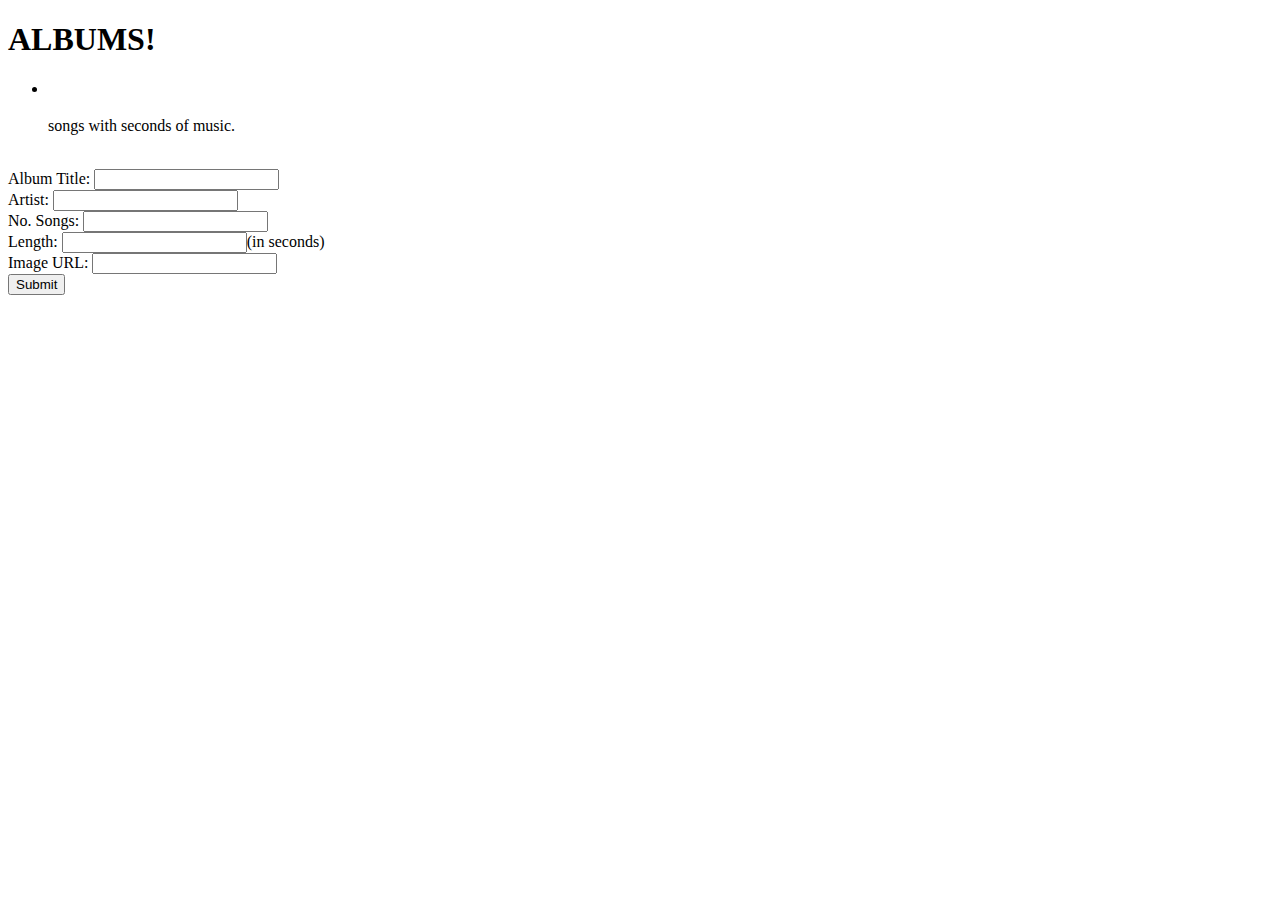
==== src/main/resources/templates/albums.html @ 50ef1a80 "update albums template" ====
<!DOCTYPE html>
<html xmlns:th="https://www.thymeleaf.org">
<head>
    <meta charset="UTF-8">
    <title>Albums</title>
</head>
    <body>
        <h1>ALBUMS!</h1>
        <ul>
            <li th:each="album : ${albums}">
                <img th:src="${album.imageURL}" />
                <h3 th:text="${album.title}"></h3>
                <p th:text="${album.artist}"></p>
                <p><span th:text="${album.songCount}"></span> songs with <span th:text="${album.lengthInSeconds}"></span> seconds of music.</p>
            </li>
        </ul>
        <form action="/albums" method="POST"><br />
            Album Title: <input name="title" /><br />
            Artist: <input name="artist" /><br />
            No. Songs: <input name="songCount" /><br />
            Length: <input name="lengthInSeconds" />(in seconds)<br />
            Image URL: <input name="imageURL" /><br />
            <input type="submit" /><br />
        </form>
    </body>
</html>
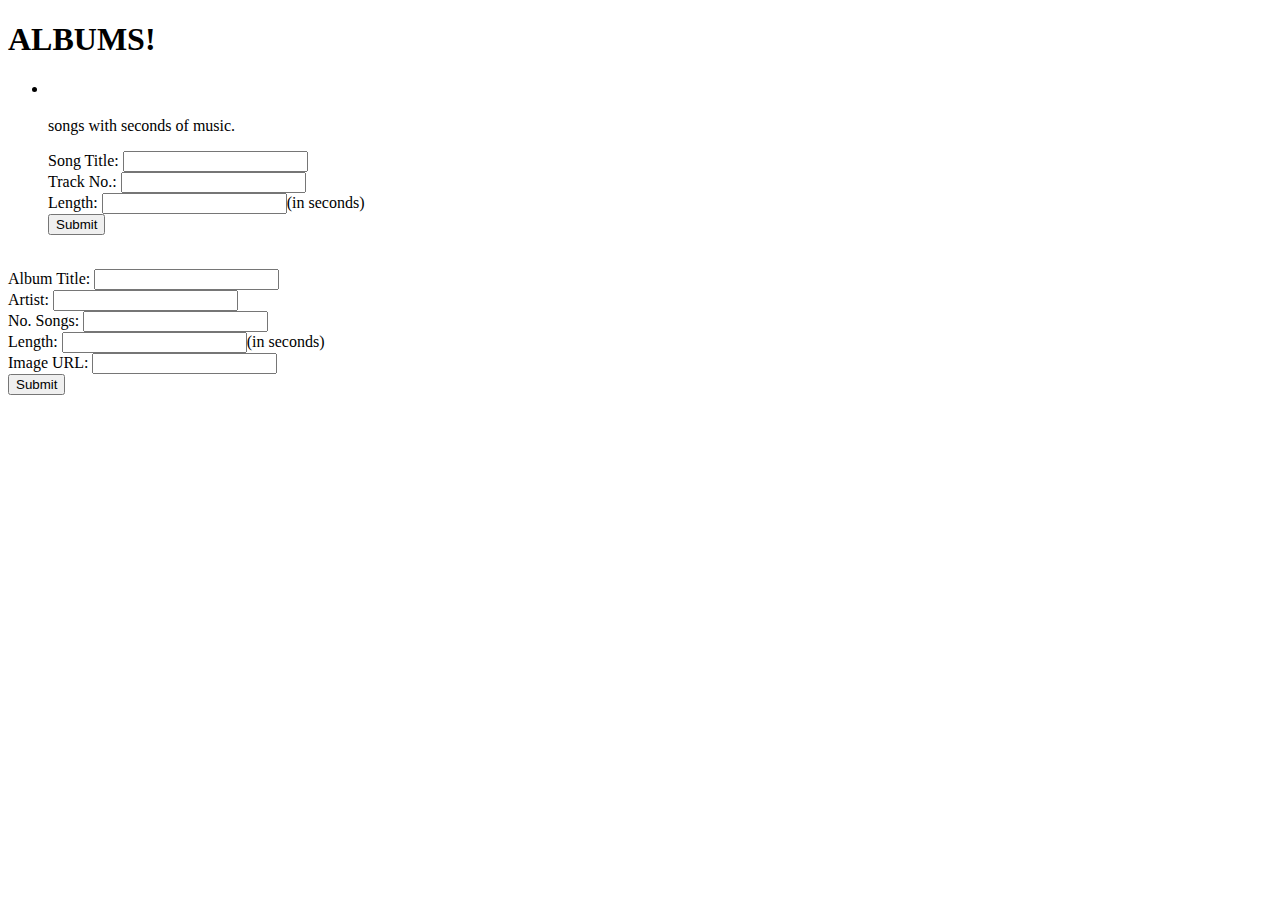
==== commit b6edd4bc: "add song to an album" ====
--- a/src/main/resources/templates/albums.html
+++ b/src/main/resources/templates/albums.html
@@ -12,6 +12,14 @@
                 <h3 th:text="${album.title}"></h3>
                 <p th:text="${album.artist}"></p>
                 <p><span th:text="${album.songCount}"></span> songs with <span th:text="${album.lengthInSeconds}"></span> seconds of music.</p>
+
+                <form th:action="${'/albums/' + album.id + '/songs'}" method="POST">
+                    Song Title: <input name="title" /><br />
+                    Track No.: <input name="trackNum" /><br />
+                    Length: <input name="lengthInSeconds" />(in seconds)<br />
+                    <input type="submit" /><br />
+                </form>
+
             </li>
         </ul>
         <form action="/albums" method="POST"><br />
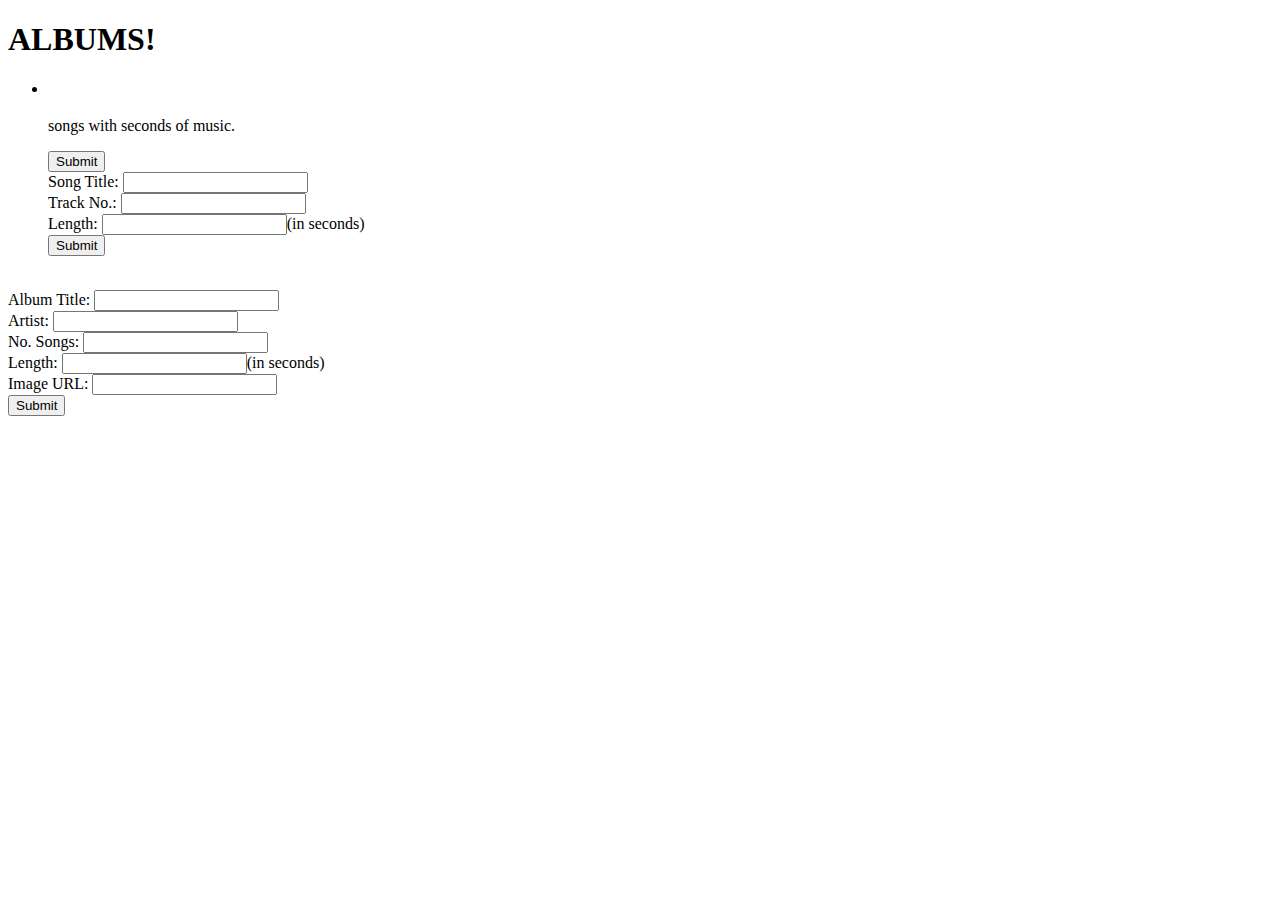
==== commit 1ce561b9: "save" ====
--- a/src/main/resources/templates/albums.html
+++ b/src/main/resources/templates/albums.html
@@ -12,6 +12,10 @@
                 <h3 th:text="${album.title}"></h3>
                 <p th:text="${album.artist}"></p>
                 <p><span th:text="${album.songCount}"></span> songs with <span th:text="${album.lengthInSeconds}"></span> seconds of music.</p>
+
+                <form method=GET th:action="${'/albums/' + album.id}">
+                    <input type="Submit"  />
+                </form>
 
                 <form th:action="${'/albums/' + album.id + '/songs'}" method="POST">
                     Song Title: <input name="title" /><br />
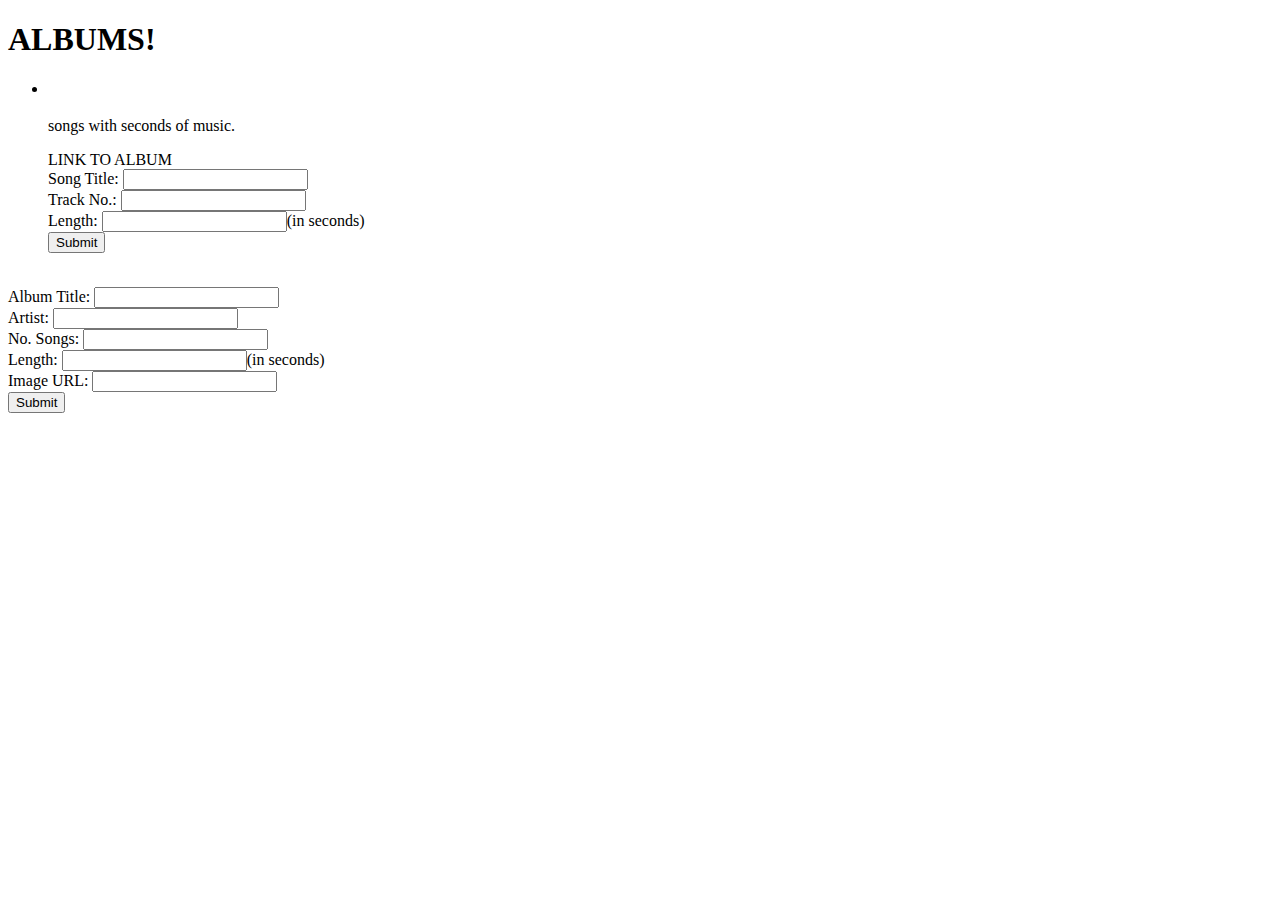
==== commit c17660b9: "unique album shows songs" ====
--- a/src/main/resources/templates/albums.html
+++ b/src/main/resources/templates/albums.html
@@ -3,6 +3,8 @@
 <head>
     <meta charset="UTF-8">
     <title>Albums</title>
+    <link href="/reset.css" rel="stylesheet" />
+    <link href="/styles.css" rel="stylesheet" />
 </head>
     <body>
         <h1>ALBUMS!</h1>
@@ -13,9 +15,10 @@
                 <p th:text="${album.artist}"></p>
                 <p><span th:text="${album.songCount}"></span> songs with <span th:text="${album.lengthInSeconds}"></span> seconds of music.</p>
 
-                <form method=GET th:action="${'/albums/' + album.id}">
-                    <input type="Submit"  />
-                </form>
+                <!--<form method=GET th:action="${'/albums/' + album.id}">-->
+                    <!--<input type="Submit"  />-->
+                <!--</form>-->
+                <a th:href="${'/albums/' + album.id}">LINK TO ALBUM</a>
 
                 <form th:action="${'/albums/' + album.id + '/songs'}" method="POST">
                     Song Title: <input name="title" /><br />
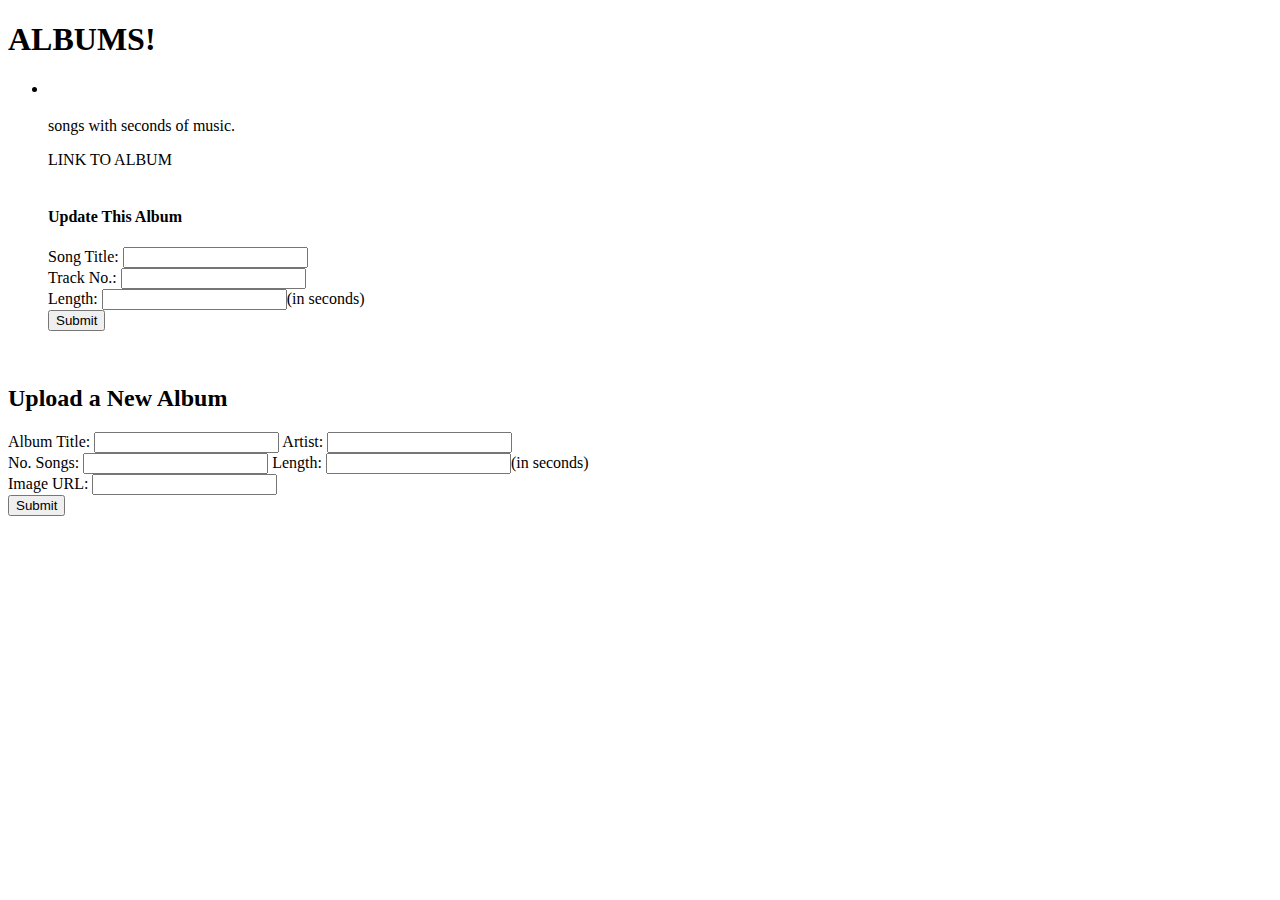
==== commit 73660edd: "update Readme" ====
--- a/src/main/resources/templates/albums.html
+++ b/src/main/resources/templates/albums.html
@@ -10,29 +10,30 @@
         <h1>ALBUMS!</h1>
         <ul>
             <li th:each="album : ${albums}">
-                <img th:src="${album.imageURL}" />
-                <h3 th:text="${album.title}"></h3>
-                <p th:text="${album.artist}"></p>
-                <p><span th:text="${album.songCount}"></span> songs with <span th:text="${album.lengthInSeconds}"></span> seconds of music.</p>
+                <div>
+                    <img th:src="${album.imageURL}" />
+                    <h3 th:text="${album.title}"></h3>
+                    <p th:text="${album.artist}"></p>
+                    <p><span th:text="${album.songCount}"></span> songs with <span th:text="${album.lengthInSeconds}"></span> seconds of music.</p>
 
-                <!--<form method=GET th:action="${'/albums/' + album.id}">-->
-                    <!--<input type="Submit"  />-->
-                <!--</form>-->
-                <a th:href="${'/albums/' + album.id}">LINK TO ALBUM</a>
-
-                <form th:action="${'/albums/' + album.id + '/songs'}" method="POST">
-                    Song Title: <input name="title" /><br />
-                    Track No.: <input name="trackNum" /><br />
-                    Length: <input name="lengthInSeconds" />(in seconds)<br />
-                    <input type="submit" /><br />
-                </form>
-
+                    <a th:href="${'/albums/' + album.id}">LINK TO ALBUM</a>
+<br><br>
+                    <h4>Update This Album</h4>
+                    <form th:action="${'/albums/' + album.id + '/songs'}" method="POST">
+                        Song Title: <input name="title" /><br />
+                        Track No.: <input name="trackNum" /><br />
+                        Length: <input name="lengthInSeconds" />(in seconds)<br />
+                        <input type="submit" /><br />
+                    </form>
+                </div>
             </li>
         </ul>
-        <form action="/albums" method="POST"><br />
-            Album Title: <input name="title" /><br />
+<br>
+        <h2>Upload a New Album</h2>
+        <form action="/albums" method="POST">
+            Album Title: <input name="title" />    
             Artist: <input name="artist" /><br />
-            No. Songs: <input name="songCount" /><br />
+            No. Songs: <input name="songCount" />     
             Length: <input name="lengthInSeconds" />(in seconds)<br />
             Image URL: <input name="imageURL" /><br />
             <input type="submit" /><br />
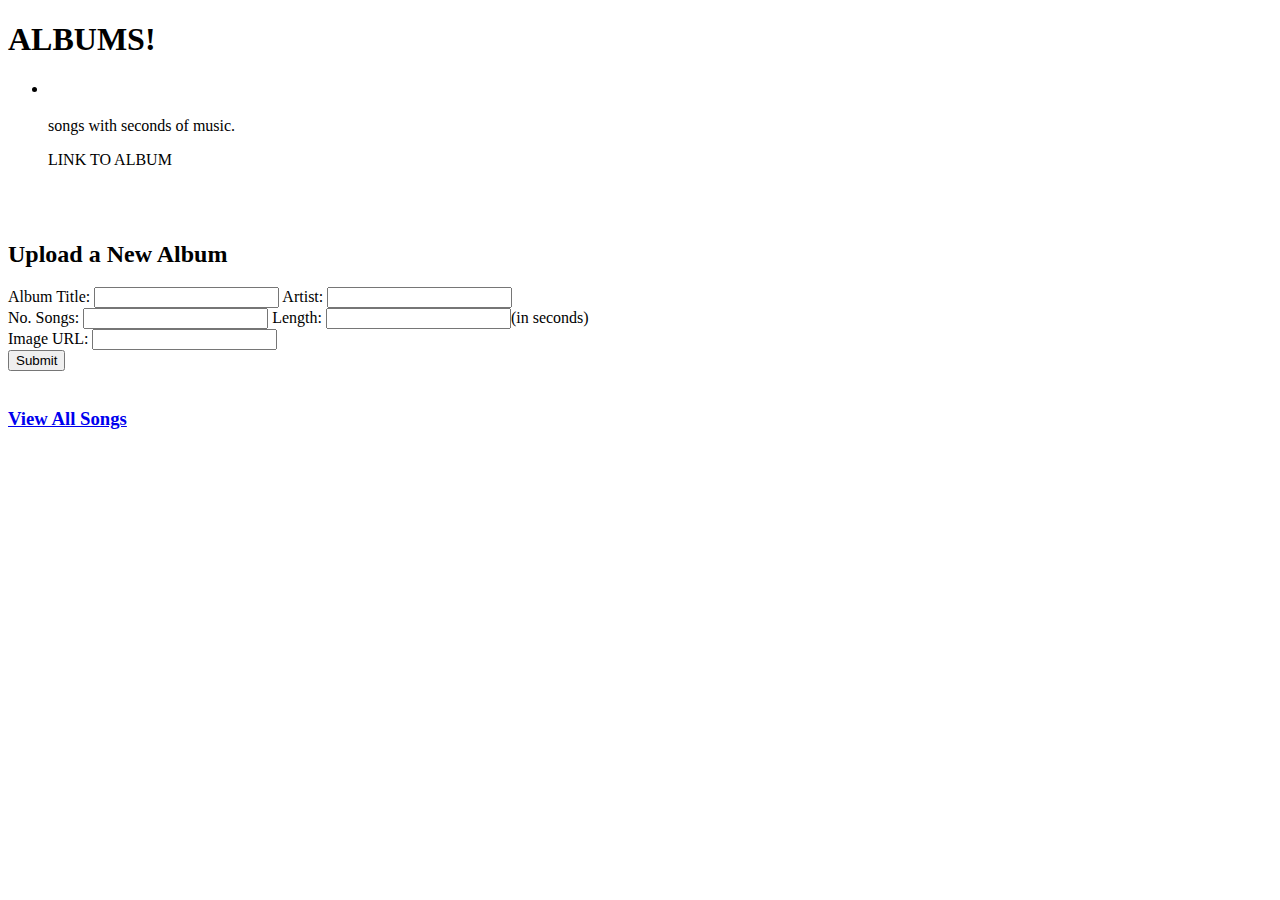
==== commit 9a9abc74: "add page navigation" ====
--- a/src/main/resources/templates/albums.html
+++ b/src/main/resources/templates/albums.html
@@ -3,7 +3,6 @@
 <head>
     <meta charset="UTF-8">
     <title>Albums</title>
-    <link href="/reset.css" rel="stylesheet" />
     <link href="/styles.css" rel="stylesheet" />
 </head>
     <body>
@@ -18,13 +17,6 @@
 
                     <a th:href="${'/albums/' + album.id}">LINK TO ALBUM</a>
 <br><br>
-                    <h4>Update This Album</h4>
-                    <form th:action="${'/albums/' + album.id + '/songs'}" method="POST">
-                        Song Title: <input name="title" /><br />
-                        Track No.: <input name="trackNum" /><br />
-                        Length: <input name="lengthInSeconds" />(in seconds)<br />
-                        <input type="submit" /><br />
-                    </form>
                 </div>
             </li>
         </ul>
@@ -38,5 +30,7 @@
             Image URL: <input name="imageURL" /><br />
             <input type="submit" /><br />
         </form>
+        <br>
+        <h3><a href="/songs">View All Songs</a></h3>
     </body>
 </html>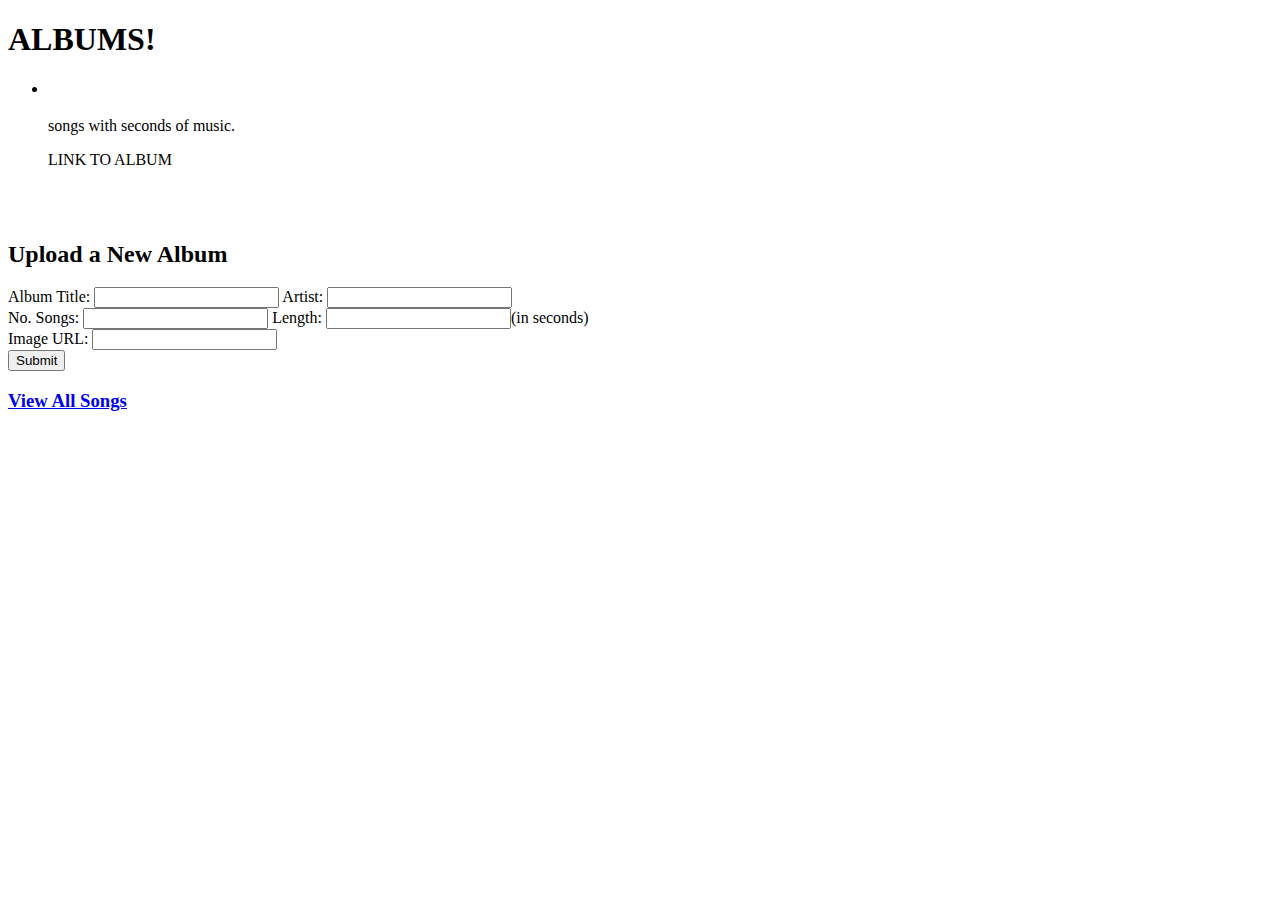
==== commit f2db0787: "complete navigation functionality" ====
--- a/src/main/resources/templates/albums.html
+++ b/src/main/resources/templates/albums.html
@@ -30,7 +30,6 @@
             Image URL: <input name="imageURL" /><br />
             <input type="submit" /><br />
         </form>
-        <br>
         <h3><a href="/songs">View All Songs</a></h3>
     </body>
 </html>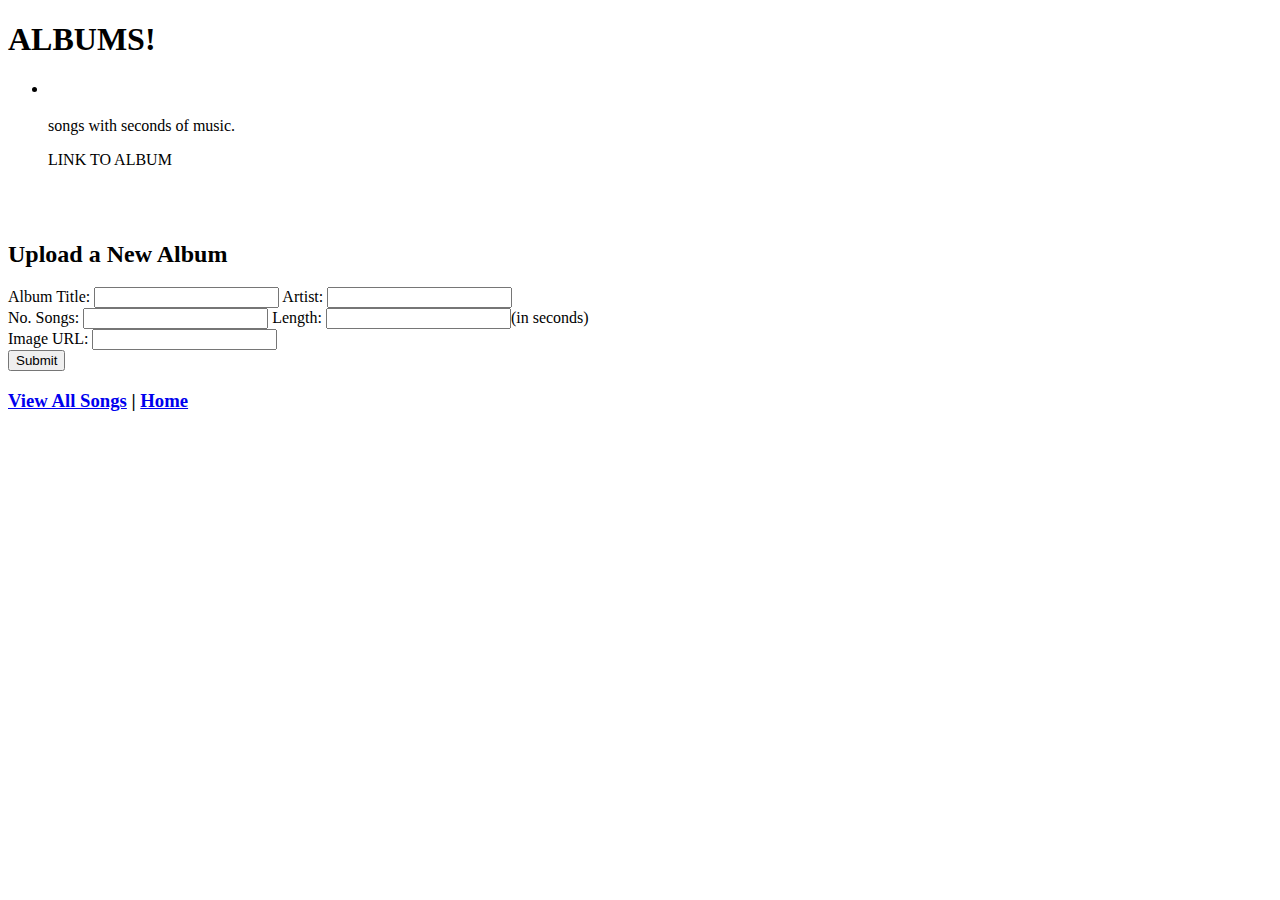
==== commit 21004ea8: "update syntax" ====
--- a/src/main/resources/templates/albums.html
+++ b/src/main/resources/templates/albums.html
@@ -30,6 +30,6 @@
             Image URL: <input name="imageURL" /><br />
             <input type="submit" /><br />
         </form>
-        <h3><a href="/songs">View All Songs</a></h3>
+        <h3><a href="/songs">View All Songs</a> | <a href="/">Home</a></h3>
     </body>
 </html>